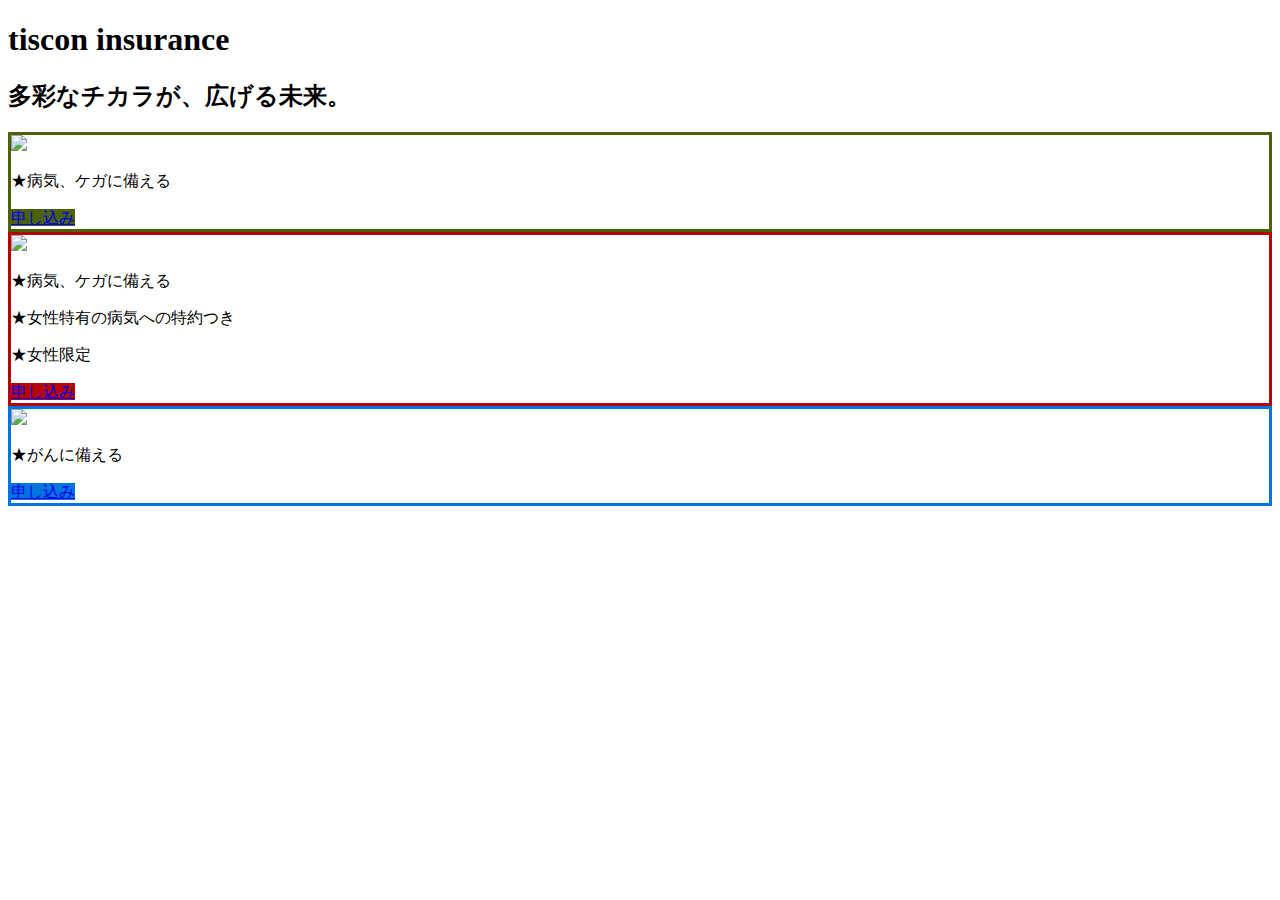
==== src/main/resources/template/index.html @ 565dcdf6 "women only" ====
<!DOCTYPE html>
<html xmlns:th="http://www.thymeleaf.org">
<head th:with="datetime=${#calendars.format(#calendars.createNow(),'yyyyMMddHHmmssSSS')}">
    <script th:src="@{/js/dummy.js}"></script>
    <link rel="stylesheet" th:href="@{/css/engineer.test.1.css(time=${datetime})}"/>

    <link rel="stylesheet" th:href="@{http://fonts.googleapis.com/css?family=Exo:900}"/>
    <link rel="stylesheet" th:href="@{https://cdn.jsdelivr.net/semantic-ui/2.2.6/semantic.min.css}"/>

    <link rel="stylesheet" th:href="@{/css/main.css}">

    <title>TOP</title>
</head>
<body>

<nav th:insert="header.html :: header"></nav>

<div class="full height image">
    <div class="ui main container">
        <div class="menu bar"></div>
        <div class="ui information container center aligned">
            <h1 class="ui header">tiscon insurance</h1>
            <h2 class="bland-message">多彩なチカラが、広げる未来。</h2>

            <div class="index-block">
                <div class="index-icon" style="border:solid 3px #4B610B;">
                    <img src="/img/icon_treat.png">
                    <p class="index-text" style="top:40px;">★病気、ケガに備える</p>
                    <a href="/action/order/accept?insuranceType=treat" class="index-button"
                       style="top:90px; background-color: #4B610B;">
                        申し込み
                    </a>
                </div>

                <div class="index-icon" style="border:solid 3px #B40404;">
                    <img src="/img/icon_treatLady.png">
                    <p class="index-text" style="top:10px;">★病気、ケガに備える</p>
                    <p class="index-text" style="top:20px;">★女性特有の病気への特約つき</p>
                    <p class="index-text" style="top:30px;" font-color="red">★女性限定</p>
                    <a href="/action/order/accept?insuranceType=treatLady" class="index-button"
                       style="top:42px; background-color: #B40404;">
                        申し込み
                    </a>
                </div>

                <div class="index-icon" style="border:solid 3px #0174DF;">
                    <img src="/img/icon_future.png">
                    <p class="index-text" style="top:30px;">★がんに備える</p>
                    <a href="/action/order/accept?insuranceType=future" class="index-button"
                       style="top:80px; background-color: #0174DF;">
                        申し込み
                    </a>
                </div>
            </div>

        </div>

    </div>
</div>
</div></body>
</html>
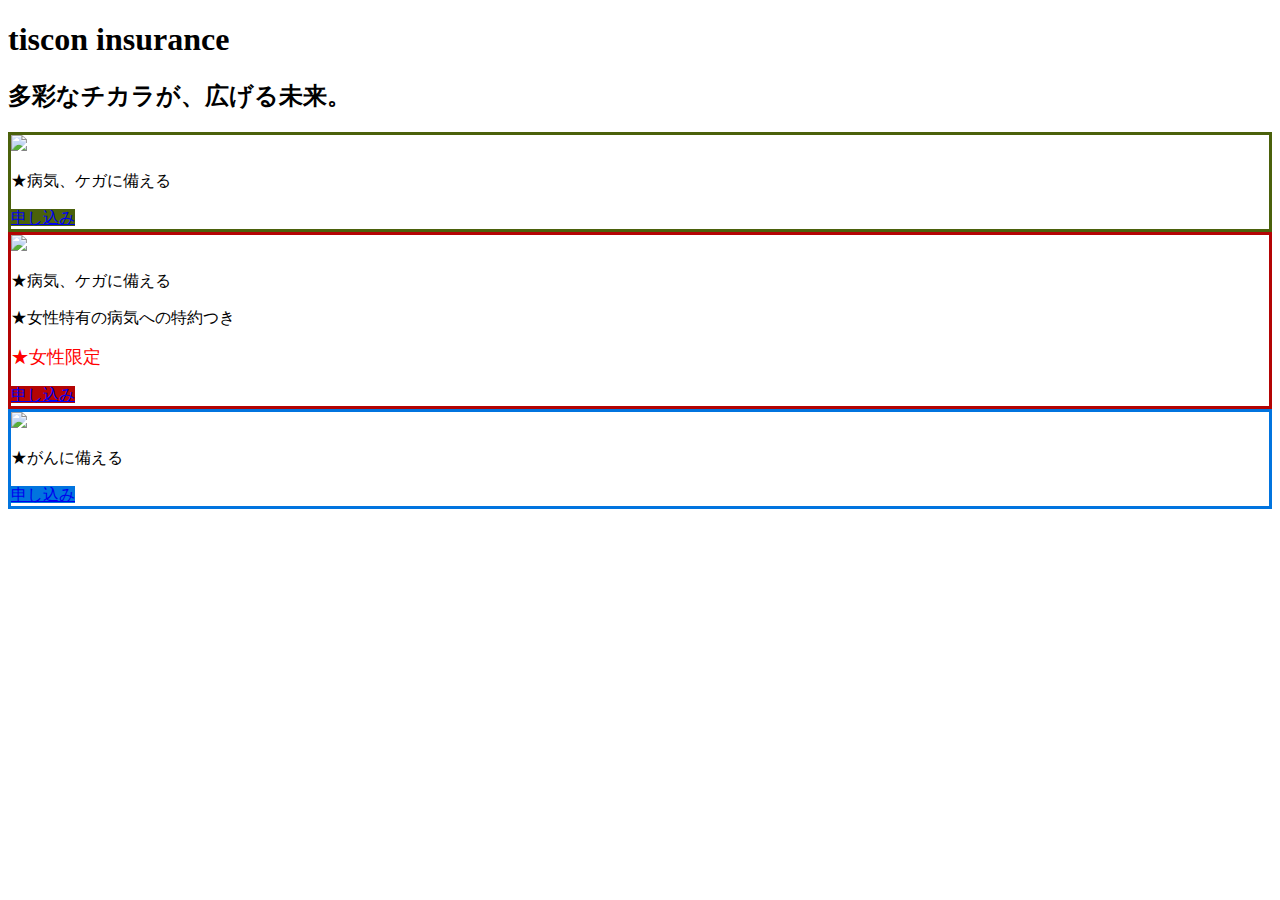
==== commit a8f6e4b0: "women only color" ====
--- a/src/main/resources/template/index.html
+++ b/src/main/resources/template/index.html
@@ -36,7 +36,7 @@
                     <img src="/img/icon_treatLady.png">
                     <p class="index-text" style="top:10px;">★病気、ケガに備える</p>
                     <p class="index-text" style="top:20px;">★女性特有の病気への特約つき</p>
-                    <p class="index-text" style="top:30px;" font-color="red">★女性限定</p>
+                    <p class="index-text" style="top:30px;"><font color="red" size="+1">★女性限定</font></p>
                     <a href="/action/order/accept?insuranceType=treatLady" class="index-button"
                        style="top:42px; background-color: #B40404;">
                         申し込み
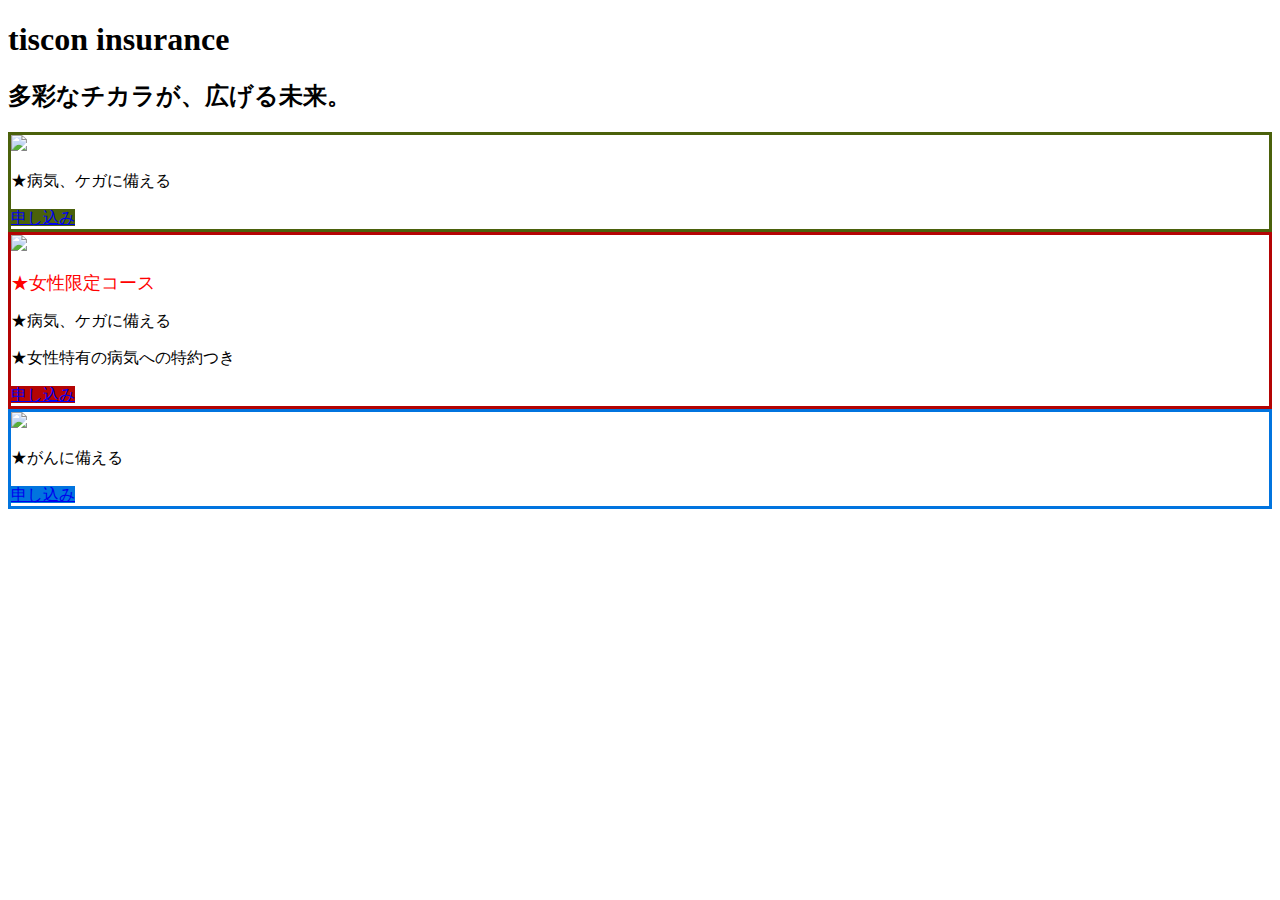
==== commit cb03755d: "女性限定コース 条件に女性であること項目を追加" ====
--- a/src/main/resources/template/index.html
+++ b/src/main/resources/template/index.html
@@ -34,9 +34,9 @@
 
                 <div class="index-icon" style="border:solid 3px #B40404;">
                     <img src="/img/icon_treatLady.png">
-                    <p class="index-text" style="top:10px;">★病気、ケガに備える</p>
-                    <p class="index-text" style="top:20px;">★女性特有の病気への特約つき</p>
-                    <p class="index-text" style="top:30px;"><font color="red" size="+1">★女性限定</font></p>
+                    <p class="index-text" style="top:10px;"><font color="red" size="+1">★女性限定コース</font></p>
+                    <p class="index-text" style="top:20px;">★病気、ケガに備える</p>
+                    <p class="index-text" style="top:30px;">★女性特有の病気への特約つき</p>
                     <a href="/action/order/accept?insuranceType=treatLady" class="index-button"
                        style="top:42px; background-color: #B40404;">
                         申し込み
